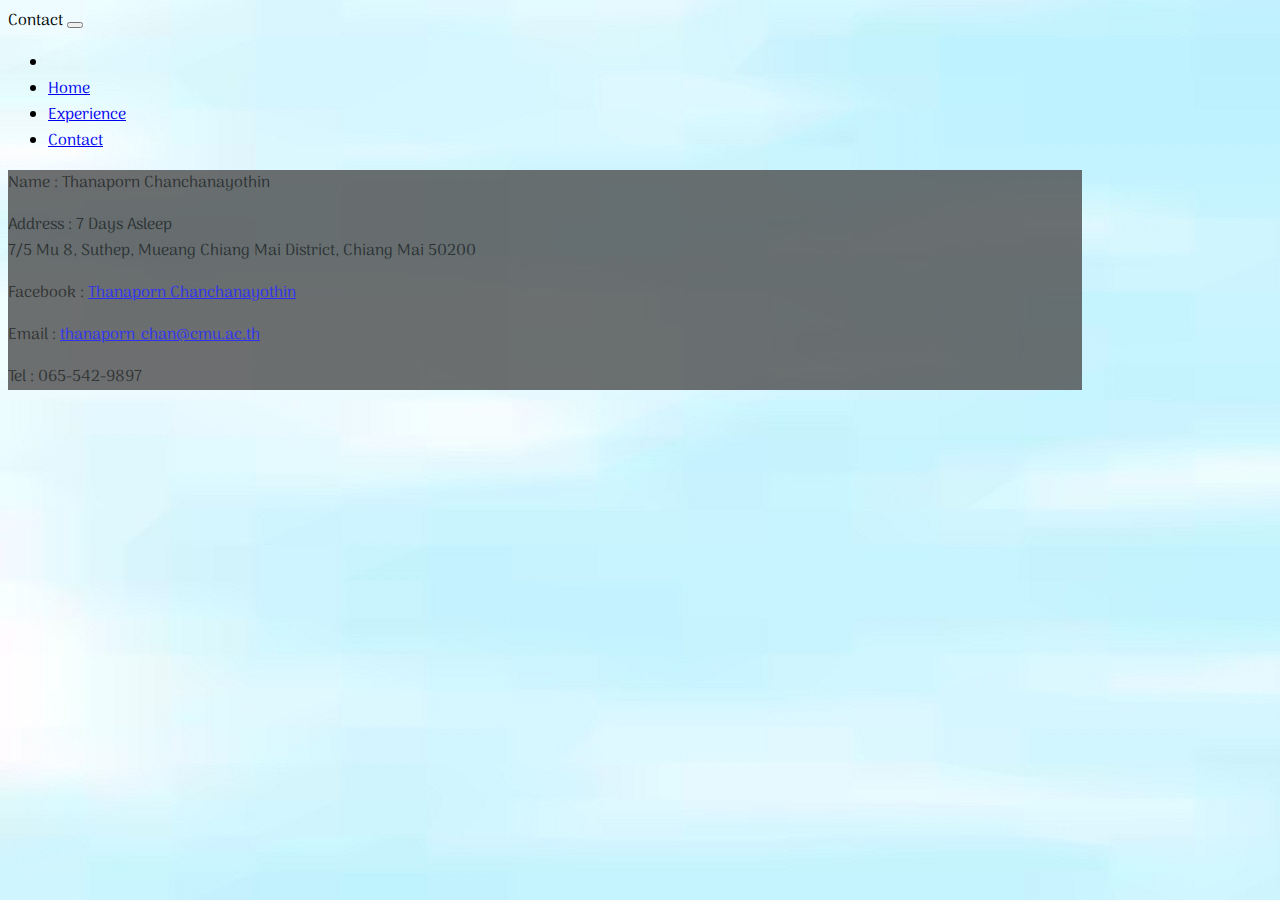
==== Contact.html @ c4ceadf8 "add link email" ====
<!DOCTYPE html>
<html lang="en">
  <head>
    <meta charset="UTF-8" />
    <meta http-equiv="X-UA-Compatible" content="IE=edge" />
    <meta name="viewport" content="width=device-width, initial-scale=1.0" />
    <title>My Resume Website</title>
    <link
      href="https://cdn.jsdelivr.net/npm/bootstrap@5.2.0-beta1/dist/css/bootstrap.min.css"
      rel="stylesheet"
      integrity="sha384-0evHe/X+R7YkIZDRvuzKMRqM+OrBnVFBL6DOitfPri4tjfHxaWutUpFmBp4vmVor"
      crossorigin="anonymous"
    />
    <script
      src="https://cdn.jsdelivr.net/npm/bootstrap@5.2.0-beta1/dist/js/bootstrap.bundle.min.js"
      integrity="sha384-pprn3073KE6tl6bjs2QrFaJGz5/SUsLqktiwsUTF55Jfv3qYSDhgCecCxMW52nD2"
      crossorigin="anonymous"
    ></script>
    <link rel="icon" type="image/x-icon" href="/img/icon.jpg" />
    <link rel="stylesheet" href="styles.css" />
    <link rel="preconnect" href="https://fonts.googleapis.com" />
    <link rel="preconnect" href="https://fonts.gstatic.com" crossorigin />
    <link
      href="https://fonts.googleapis.com/css2?family=Arima&display=swap"
      rel="stylesheet"
    />
  </head>

  <body>
    <!-- Navbar -->
    <nav class="navbar navbar-expand-lg bg-dark bg-opacity-75 h2">
      <div class="container-fluid">
        <span class="text-center d-block d-lg-none">Contact</span>
        <button
          class="navbar-toggler"
          type="button"
          data-bs-toggle="collapse"
          data-bs-target="#navbarNav"
          aria-controls="navbarNav"
          aria-expanded="false"
          aria-label="Toggle navigation"
        >
          <span class="navbar-toggler-icon"></span>
        </button>
        <div class="collapse navbar-collapse" id="navbarNav">
          <ul class="navbar-nav">
            <li class="nav-item"></li>
            <li class="nav-item">
              <a class="nav-link" href="/lab-01-mon6996/home.html">Home</a>
            </li>
            <li class="nav-item">
              <a class="nav-link" href="/lab-01-mon6996/Exp.html">Experience</a>
            </li>
            <li class="nav-item">
              <a
                class="nav-link d-none d-lg-flex"
                href="/lab-01-mon6996/Contact.html"
                >Contact</a
              >
            </li>
          </ul>
        </div>
      </div>
    </nav>

    <!-- Content -->
    <div
      class="alert-dark content mx-auto mt-3 p-2 rounded-3 h4"
      style="max-width: 85%"
    >
      <p>Name : Thanaporn Chanchanayothin</p>
      <p>
        Address : 7 Days Asleep <br />
        7/5 Mu 8, Suthep, Mueang Chiang Mai District, Chiang Mai 50200
      </p>
      <p>
        Facebook :
        <a
          class="alert-link"
          href="https://www.facebook.com/mon.chanchanayothin/"
          target="_blank"
          >Thanaporn Chanchanayothin</a
        >
      </p>
      <p>
        Email :
        <a class="alert-link" href="mailto:thanaporn_chan@cmu.ac.th"
          >thanaporn_chan@cmu.ac.th</a
        >
      </p>
      <p>Tel : 065-542-9897</p>
    </div>
  </body>
</html>
---- styles.css ----
body {
  background-image: url(img/bg.jpg);
  font-family: "Arima", cursive;
}

.content {
  background-color: rgb(76, 76, 76);
  color: black;
  opacity: 80%;
}
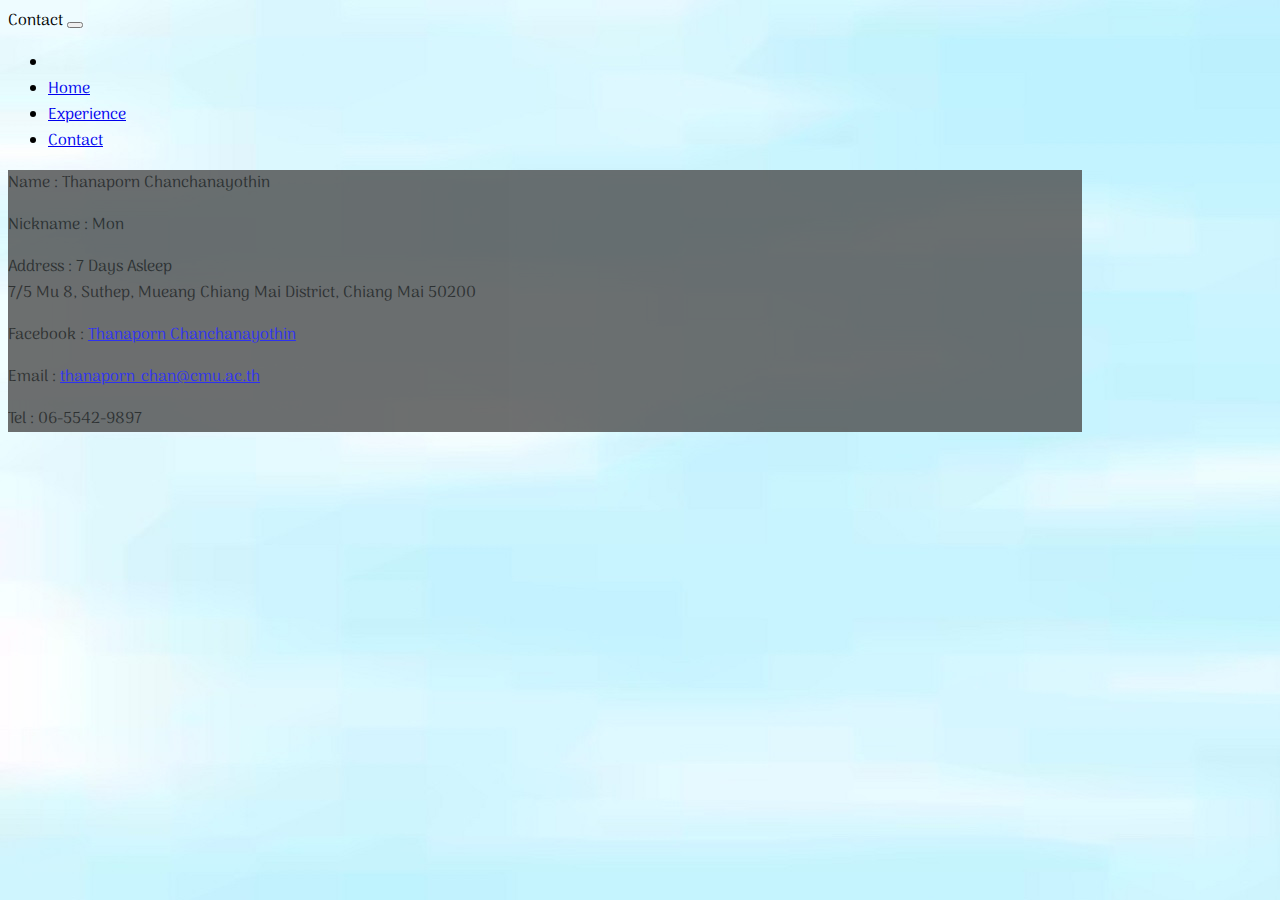
==== commit ec654174: "แก้ icon" ====
--- a/Contact.html
+++ b/Contact.html
@@ -16,7 +16,7 @@
       integrity="sha384-pprn3073KE6tl6bjs2QrFaJGz5/SUsLqktiwsUTF55Jfv3qYSDhgCecCxMW52nD2"
       crossorigin="anonymous"
     ></script>
-    <link rel="icon" type="image/x-icon" href="/img/icon.jpg" />
+    <link rel="icon" type="image/x-icon" href="img/icon.jpg" />
     <link rel="stylesheet" href="styles.css" />
     <link rel="preconnect" href="https://fonts.googleapis.com" />
     <link rel="preconnect" href="https://fonts.gstatic.com" crossorigin />
@@ -69,6 +69,7 @@
       style="max-width: 85%"
     >
       <p>Name : Thanaporn Chanchanayothin</p>
+      <p>Nickname : Mon</p>
       <p>
         Address : 7 Days Asleep <br />
         7/5 Mu 8, Suthep, Mueang Chiang Mai District, Chiang Mai 50200
@@ -88,7 +89,7 @@
           >thanaporn_chan@cmu.ac.th</a
         >
       </p>
-      <p>Tel : 065-542-9897</p>
+      <p>Tel : 06-5542-9897</p>
     </div>
   </body>
 </html>
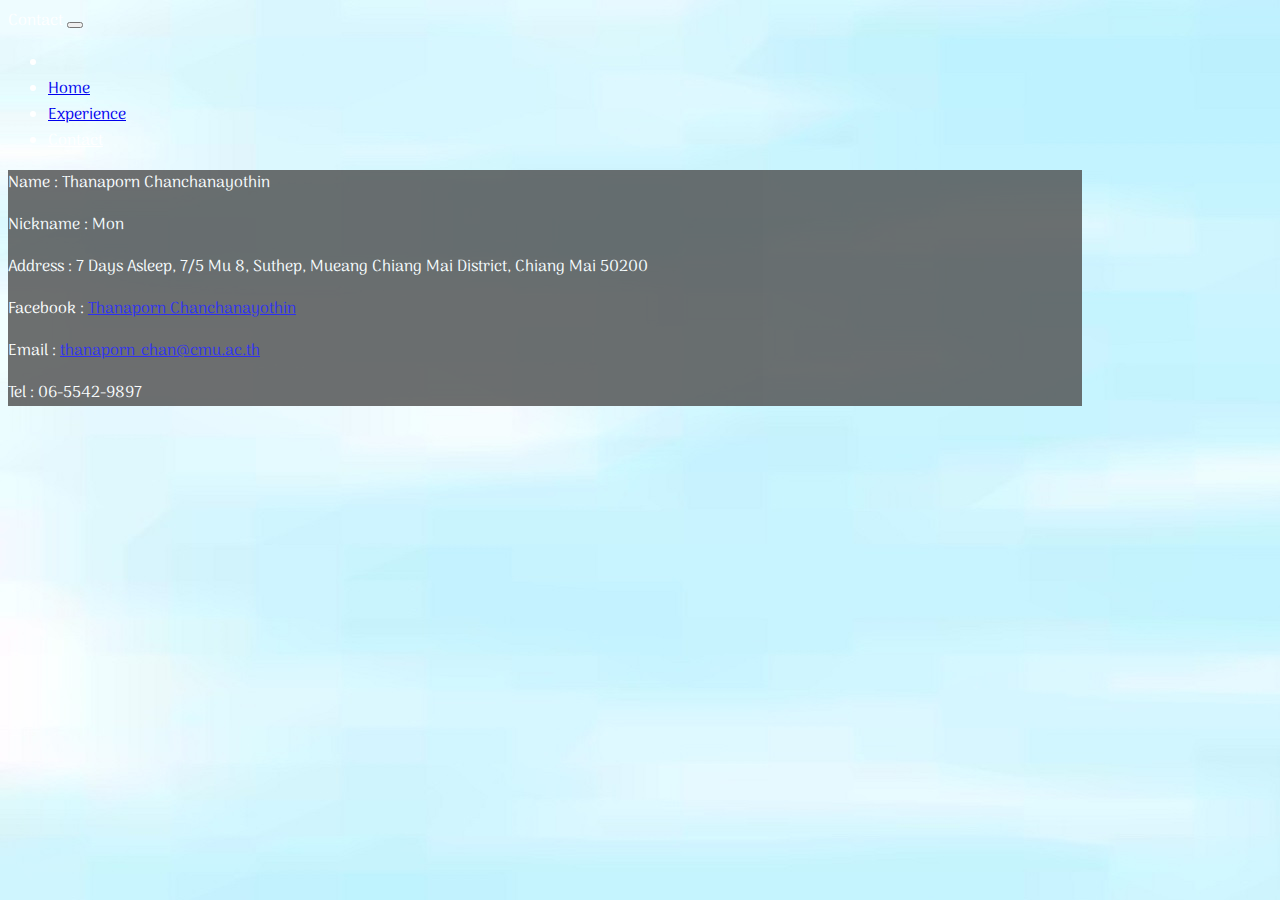
==== commit 9eaf262e: "." ====
--- a/Contact.html
+++ b/Contact.html
@@ -16,7 +16,7 @@
       integrity="sha384-pprn3073KE6tl6bjs2QrFaJGz5/SUsLqktiwsUTF55Jfv3qYSDhgCecCxMW52nD2"
       crossorigin="anonymous"
     ></script>
-    <link rel="icon" type="image/x-icon" href="img/icon.jpg" />
+    <link rel="icon" type="image/x-icon" href="img/icon.png" />
     <link rel="stylesheet" href="styles.css" />
     <link rel="preconnect" href="https://fonts.googleapis.com" />
     <link rel="preconnect" href="https://fonts.gstatic.com" crossorigin />
@@ -28,7 +28,7 @@
 
   <body>
     <!-- Navbar -->
-    <nav class="navbar navbar-expand-lg bg-dark bg-opacity-75 h2">
+    <nav class="navbar navbar-expand-lg bg-dark bg-opacity-75 fw-bold h2">
       <div class="container-fluid">
         <span class="text-center d-block d-lg-none">Contact</span>
         <button
@@ -54,6 +54,7 @@
             <li class="nav-item">
               <a
                 class="nav-link d-none d-lg-flex"
+                style="color: white"
                 href="/lab-01-mon6996/Contact.html"
                 >Contact</a
               >
@@ -64,20 +65,17 @@
     </nav>
 
     <!-- Content -->
-    <div
-      class="alert-dark content mx-auto mt-3 p-2 rounded-3 h4"
-      style="max-width: 85%"
-    >
+    <div class="content mx-auto mt-5 p-2 rounded-3 h4" style="max-width: 85%">
       <p>Name : Thanaporn Chanchanayothin</p>
       <p>Nickname : Mon</p>
       <p>
-        Address : 7 Days Asleep <br />
-        7/5 Mu 8, Suthep, Mueang Chiang Mai District, Chiang Mai 50200
+        Address : 7 Days Asleep, 7/5 Mu 8, Suthep, Mueang Chiang Mai District,
+        Chiang Mai 50200
       </p>
       <p>
         Facebook :
         <a
-          class="alert-link"
+          class="link-light"
           href="https://www.facebook.com/mon.chanchanayothin/"
           target="_blank"
           >Thanaporn Chanchanayothin</a
@@ -85,7 +83,7 @@
       </p>
       <p>
         Email :
-        <a class="alert-link" href="mailto:thanaporn_chan@cmu.ac.th"
+        <a class="link-light" href="mailto:thanaporn_chan@cmu.ac.th"
           >thanaporn_chan@cmu.ac.th</a
         >
       </p>
--- a/styles.css
+++ b/styles.css
@@ -1,10 +1,10 @@
 body {
   background-image: url(img/bg.jpg);
   font-family: "Arima", cursive;
+  color: white;
 }
 
 .content {
   background-color: rgb(76, 76, 76);
-  color: black;
   opacity: 80%;
 }
